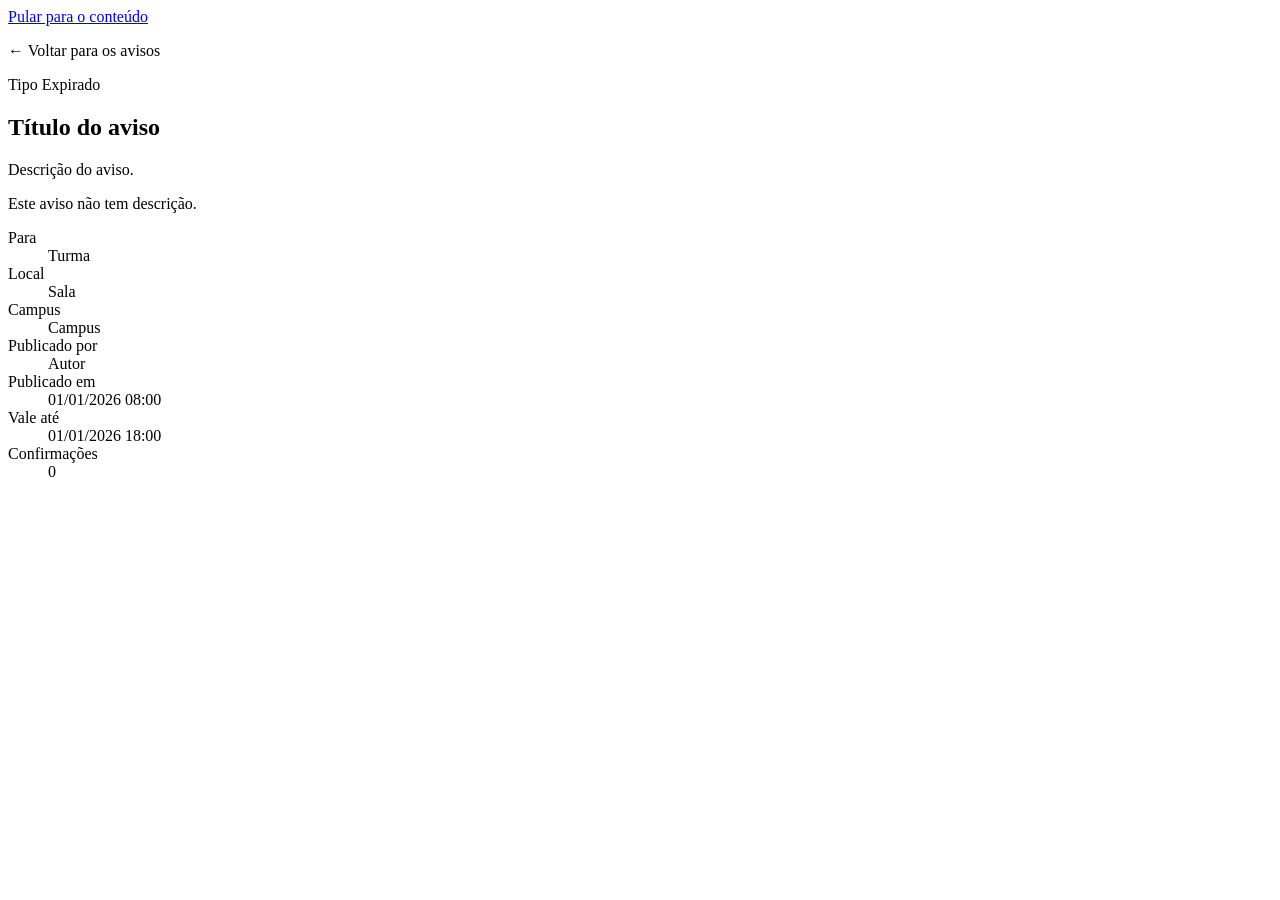
==== src/main/resources/templates/avisos/detalhe.html @ 765a7d86 "feat: listagem e detalhe de avisos com JdbcTemplate" ====
<!DOCTYPE html>
<html lang="pt-BR" xmlns:th="http://www.thymeleaf.org">
<head th:replace="~{fragments/layout :: head(${aviso.titulo()})}"></head>
<body>

<a class="pular-conteudo" href="#conteudo">Pular para o conteúdo</a>

<header th:replace="~{fragments/layout :: cabecalho('avisos')}"></header>

<main id="conteudo" class="container secao">

    <p><a class="voltar" th:href="@{/avisos}">&larr; Voltar para os avisos</a></p>

    <article class="detalhe">
        <p class="detalhe__selos">
            <span class="selo selo--tipo" th:text="${aviso.tipo().rotulo}">Tipo</span>
            <span class="selo" th:if="${aviso.expirado()}">Expirado</span>
        </p>

        <h1 th:text="${aviso.titulo()}">Título do aviso</h1>

        <p class="detalhe__descricao" th:if="${aviso.descricao() != null}" th:text="${aviso.descricao()}">
            Descrição do aviso.
        </p>
        <p class="detalhe__descricao" th:if="${aviso.descricao() == null}">
            Este aviso não tem descrição.
        </p>

        <dl class="dados">
            <div>
                <dt>Para</dt>
                <dd th:text="${aviso.escopo()}">Turma</dd>
            </div>
            <div th:if="${aviso.espaco() != null}">
                <dt>Local</dt>
                <dd th:text="${aviso.espaco()}">Sala</dd>
            </div>
            <div>
                <dt>Campus</dt>
                <dd th:text="${aviso.campus()}">Campus</dd>
            </div>
            <div>
                <dt>Publicado por</dt>
                <dd th:text="${aviso.autor()}">Autor</dd>
            </div>
            <div>
                <dt>Publicado em</dt>
                <dd th:text="${aviso.criadoEmFormatado()}">01/01/2026 08:00</dd>
            </div>
            <div th:if="${aviso.expiraEm() != null}">
                <dt>Vale até</dt>
                <dd th:text="${aviso.expiraEmFormatado()}">01/01/2026 18:00</dd>
            </div>
            <div>
                <dt>Confirmações</dt>
                <dd th:text="${aviso.confirmacoes()}">0</dd>
            </div>
        </dl>
    </article>

</main>

<footer th:replace="~{fragments/layout :: rodape}"></footer>

</body>
</html>
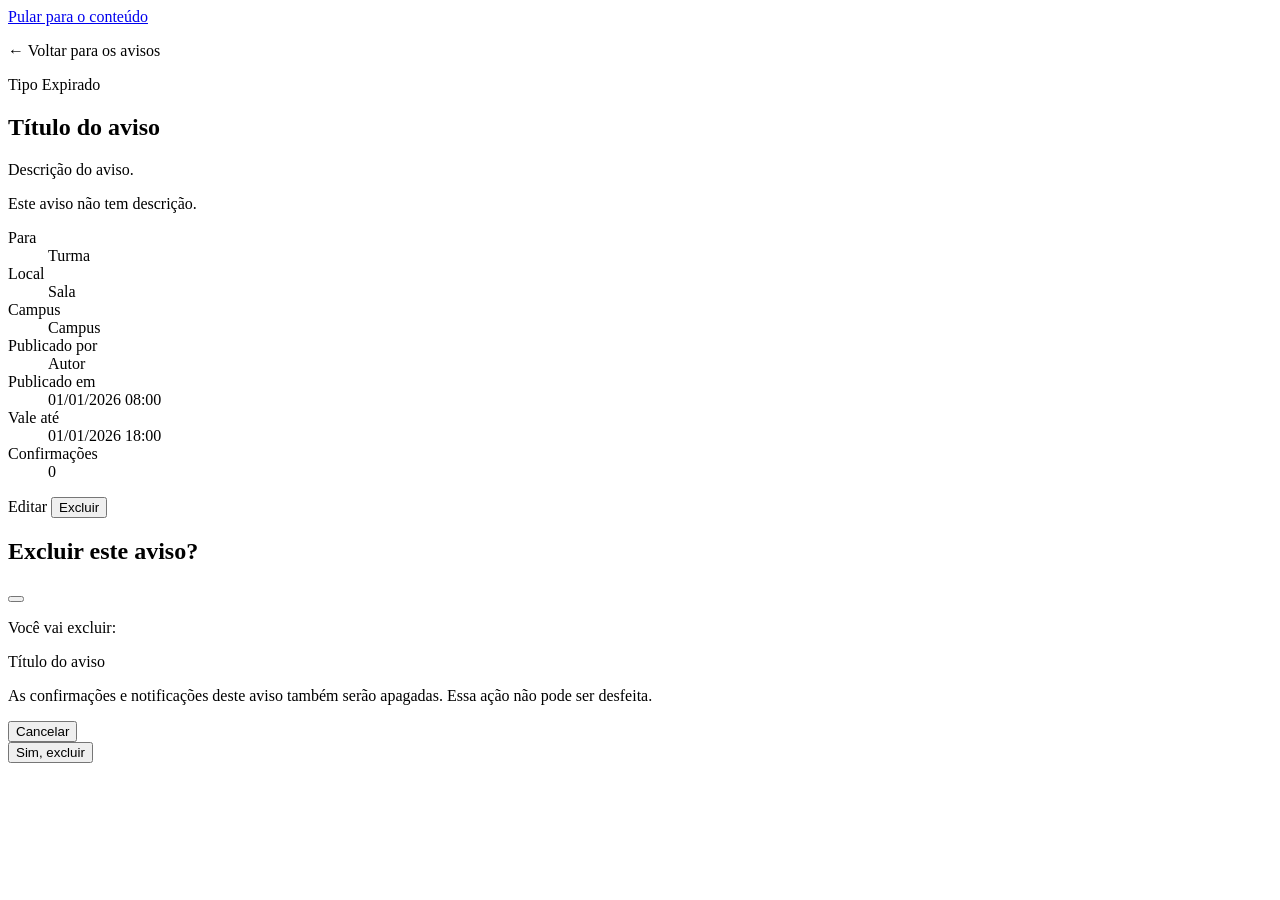
==== commit 58b74057: "feat: CRUD de avisos com formularios, validacao e layout Bootstrap" ====
--- a/src/main/resources/templates/avisos/detalhe.html
+++ b/src/main/resources/templates/avisos/detalhe.html
@@ -1,66 +1,101 @@
 <!DOCTYPE html>
 <html lang="pt-BR" xmlns:th="http://www.thymeleaf.org">
 <head th:replace="~{fragments/layout :: head(${aviso.titulo()})}"></head>
-<body>
+<body class="d-flex flex-column min-vh-100">
 
 <a class="pular-conteudo" href="#conteudo">Pular para o conteúdo</a>
 
 <header th:replace="~{fragments/layout :: cabecalho('avisos')}"></header>
 
-<main id="conteudo" class="container secao">
+<!-- Mostra "Aviso criado/atualizado com sucesso" depois do redirect -->
+<div th:replace="~{fragments/layout :: mensagens}"></div>
 
-    <p><a class="voltar" th:href="@{/avisos}">&larr; Voltar para os avisos</a></p>
+<main id="conteudo" class="container py-4 flex-grow-1">
 
-    <article class="detalhe">
-        <p class="detalhe__selos">
-            <span class="selo selo--tipo" th:text="${aviso.tipo().rotulo}">Tipo</span>
-            <span class="selo" th:if="${aviso.expirado()}">Expirado</span>
-        </p>
+    <p><a th:href="@{/avisos}">&larr; Voltar para os avisos</a></p>
 
-        <h1 th:text="${aviso.titulo()}">Título do aviso</h1>
+    <article class="card">
+        <div class="card-body p-4">
+            <p class="mb-2">
+                <span class="badge text-bg-primary" th:text="${aviso.tipo().rotulo}">Tipo</span>
+                <span class="badge text-bg-secondary" th:if="${aviso.expirado()}">Expirado</span>
+            </p>
 
-        <p class="detalhe__descricao" th:if="${aviso.descricao() != null}" th:text="${aviso.descricao()}">
-            Descrição do aviso.
-        </p>
-        <p class="detalhe__descricao" th:if="${aviso.descricao() == null}">
-            Este aviso não tem descrição.
-        </p>
+            <h1 class="h2" th:text="${aviso.titulo()}">Título do aviso</h1>
 
-        <dl class="dados">
-            <div>
-                <dt>Para</dt>
-                <dd th:text="${aviso.escopo()}">Turma</dd>
+            <p class="fs-5" th:if="${aviso.descricao() != null}" th:text="${aviso.descricao()}">
+                Descrição do aviso.
+            </p>
+            <p class="fs-5 text-body-secondary" th:if="${aviso.descricao() == null}">
+                Este aviso não tem descrição.
+            </p>
+
+            <dl class="row mb-4">
+                <dt class="col-sm-3 text-body-secondary fw-normal">Para</dt>
+                <dd class="col-sm-9 fw-semibold" th:text="${aviso.escopo()}">Turma</dd>
+
+                <th:block th:if="${aviso.espaco() != null}">
+                    <dt class="col-sm-3 text-body-secondary fw-normal">Local</dt>
+                    <dd class="col-sm-9 fw-semibold" th:text="${aviso.espaco()}">Sala</dd>
+                </th:block>
+
+                <dt class="col-sm-3 text-body-secondary fw-normal">Campus</dt>
+                <dd class="col-sm-9 fw-semibold" th:text="${aviso.campus()}">Campus</dd>
+
+                <dt class="col-sm-3 text-body-secondary fw-normal">Publicado por</dt>
+                <dd class="col-sm-9 fw-semibold" th:text="${aviso.autor()}">Autor</dd>
+
+                <dt class="col-sm-3 text-body-secondary fw-normal">Publicado em</dt>
+                <dd class="col-sm-9 fw-semibold" th:text="${aviso.criadoEmFormatado()}">01/01/2026 08:00</dd>
+
+                <th:block th:if="${aviso.expiraEm() != null}">
+                    <dt class="col-sm-3 text-body-secondary fw-normal">Vale até</dt>
+                    <dd class="col-sm-9 fw-semibold" th:text="${aviso.expiraEmFormatado()}">01/01/2026 18:00</dd>
+                </th:block>
+
+                <dt class="col-sm-3 text-body-secondary fw-normal">Confirmações</dt>
+                <dd class="col-sm-9 fw-semibold" th:text="${aviso.confirmacoes()}">0</dd>
+            </dl>
+
+            <div class="d-flex flex-wrap gap-2">
+                <a class="btn btn-primary" th:href="@{/avisos/{id}/editar(id=${aviso.id()})}">Editar</a>
+                <button type="button" class="btn btn-outline-danger"
+                        data-bs-toggle="modal" data-bs-target="#modalExcluir">Excluir</button>
             </div>
-            <div th:if="${aviso.espaco() != null}">
-                <dt>Local</dt>
-                <dd th:text="${aviso.espaco()}">Sala</dd>
+        </div>
+    </article>
+
+    <!-- Confirmação de exclusão: o aviso só é apagado se a pessoa clicar em "Sim, excluir" (POST) -->
+    <div class="modal fade" id="modalExcluir" tabindex="-1" aria-labelledby="tituloModalExcluir" aria-hidden="true">
+        <div class="modal-dialog modal-dialog-centered">
+            <div class="modal-content">
+                <div class="modal-header">
+                    <h2 class="modal-title fs-5" id="tituloModalExcluir">Excluir este aviso?</h2>
+                    <button type="button" class="btn-close" data-bs-dismiss="modal" aria-label="Fechar"></button>
+                </div>
+                <div class="modal-body">
+                    <p class="mb-1">Você vai excluir:</p>
+                    <p class="fw-semibold mb-2" th:text="${aviso.titulo()}">Título do aviso</p>
+                    <p class="text-body-secondary mb-0">
+                        As confirmações e notificações deste aviso também serão apagadas.
+                        Essa ação não pode ser desfeita.
+                    </p>
+                </div>
+                <div class="modal-footer">
+                    <button type="button" class="btn btn-secondary" data-bs-dismiss="modal">Cancelar</button>
+                    <form th:action="@{/avisos/{id}/excluir(id=${aviso.id()})}" method="post">
+                        <button type="submit" class="btn btn-danger">Sim, excluir</button>
+                    </form>
+                </div>
             </div>
-            <div>
-                <dt>Campus</dt>
-                <dd th:text="${aviso.campus()}">Campus</dd>
-            </div>
-            <div>
-                <dt>Publicado por</dt>
-                <dd th:text="${aviso.autor()}">Autor</dd>
-            </div>
-            <div>
-                <dt>Publicado em</dt>
-                <dd th:text="${aviso.criadoEmFormatado()}">01/01/2026 08:00</dd>
-            </div>
-            <div th:if="${aviso.expiraEm() != null}">
-                <dt>Vale até</dt>
-                <dd th:text="${aviso.expiraEmFormatado()}">01/01/2026 18:00</dd>
-            </div>
-            <div>
-                <dt>Confirmações</dt>
-                <dd th:text="${aviso.confirmacoes()}">0</dd>
-            </div>
-        </dl>
-    </article>
+        </div>
+    </div>
 
 </main>
 
 <footer th:replace="~{fragments/layout :: rodape}"></footer>
 
+<script th:replace="~{fragments/layout :: scripts}"></script>
+
 </body>
 </html>
